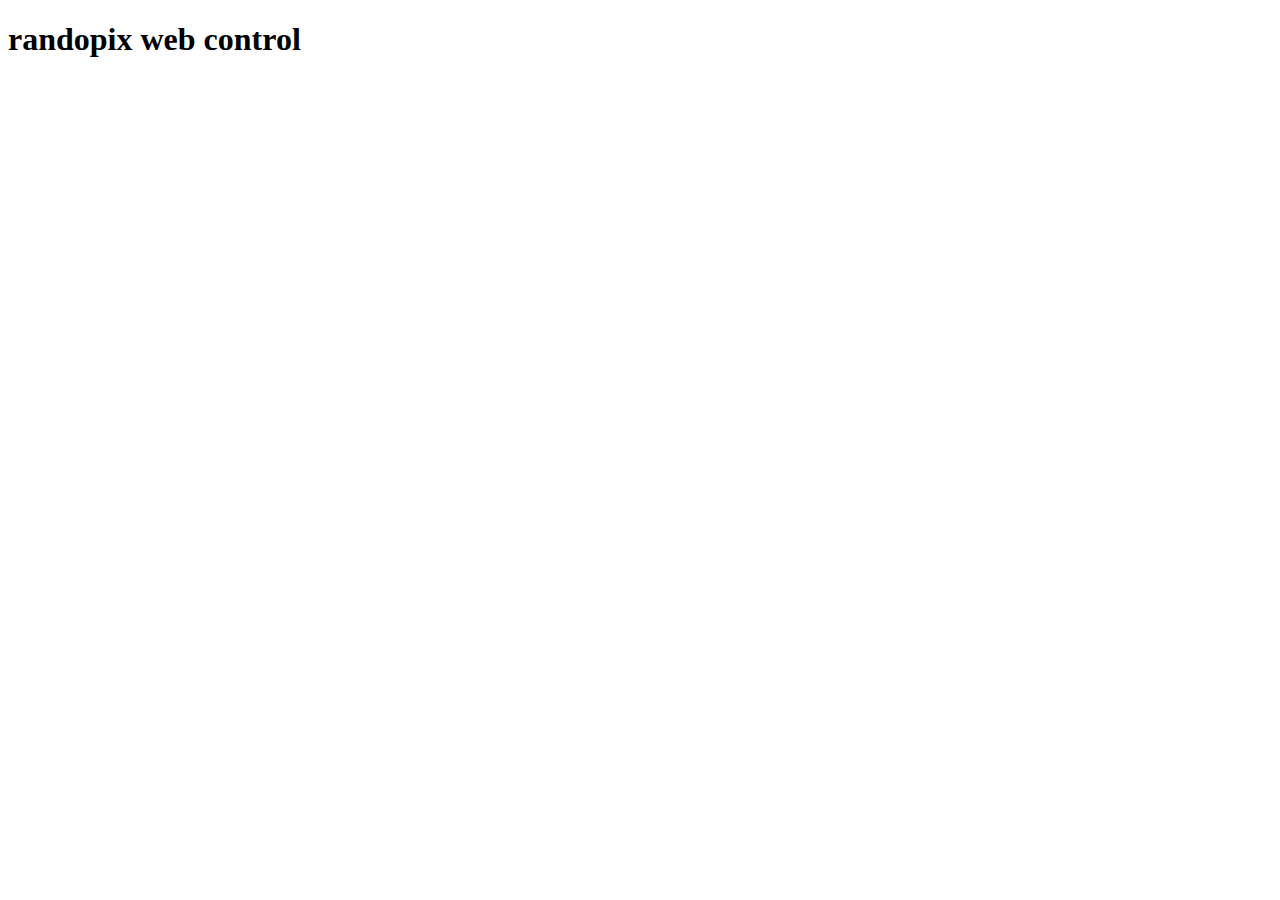
==== src/resources/index.html @ d504f8cd "WIP new http server" ====
<!DOCTYPE html>
<html lang="en">
  <head>
    <meta charset="utf-8" />
    <meta http-equiv="x-ua-compatible" content="ie=edge" />
    <meta name="viewport" content="width=device-width, initial-scale=1" />

    <title>randopix</title>

    <link rel="stylesheet" type="text/css" href="/style">

    <script src="/script" type="text/javascript"></script>
  </head>

  <body>
      <h1>randopix web control</h1>
  </body>
</html>
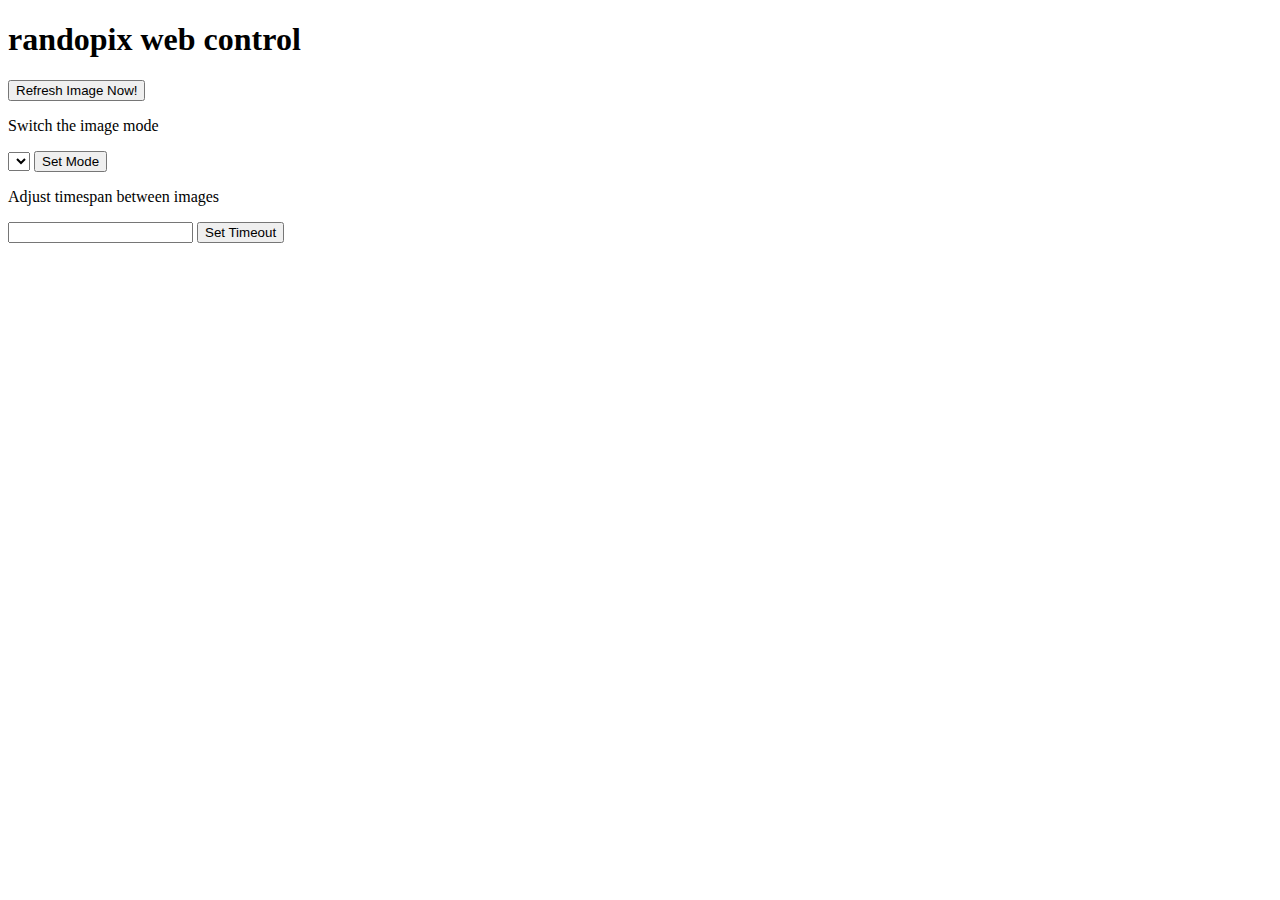
==== commit 05c7bb32: "Add JS client" ====
--- a/src/resources/index.html
+++ b/src/resources/index.html
@@ -9,10 +9,27 @@
 
     <link rel="stylesheet" type="text/css" href="/style">
 
+    <script src="/pixctrl" type="text/javascript"></script>
     <script src="/script" type="text/javascript"></script>
   </head>
 
   <body>
       <h1>randopix web control</h1>
+
+      <p>
+        <button type="button" class="btn" onclick="refresh()">Refresh Image Now!</button>
+      </p>
+
+      <div>Switch the image mode</div>
+      <p>
+        <select id="modeselect"></select>
+        <button type="button" class="btn" onclick="js_setMode()">Set Mode</button>
+      </p>
+
+      <div>Adjust timespan between images</div>
+      <p>
+        <input id="timeout" type="number">
+        <button type="button" class="btn" onclick="js_setTimeout()">Set Timeout</button>
+      </p>
   </body>
 </html>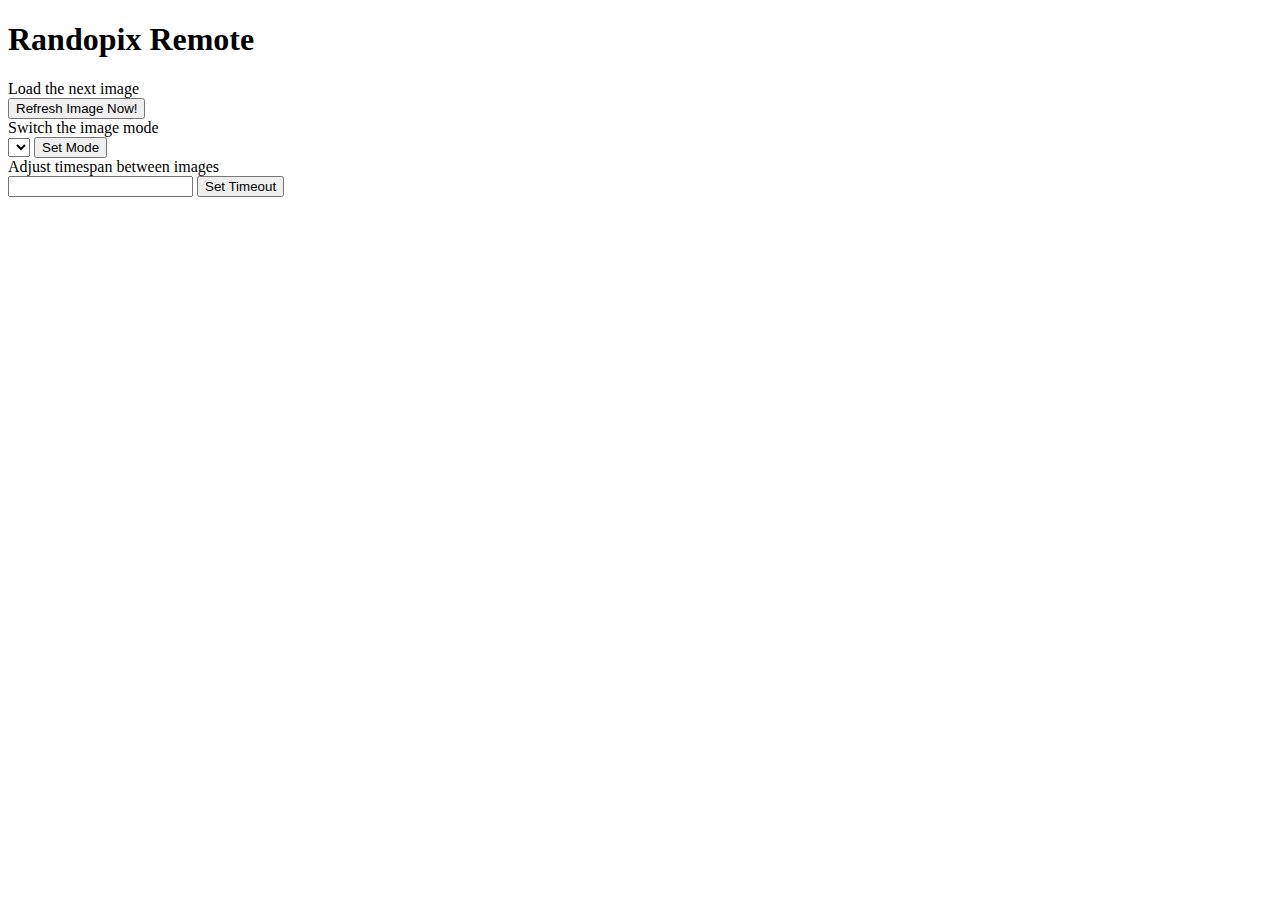
==== commit edf33e2a: "Improve web client styling" ====
--- a/src/resources/index.html
+++ b/src/resources/index.html
@@ -7,29 +7,39 @@
 
     <title>randopix</title>
 
-    <link rel="stylesheet" type="text/css" href="/style">
+    <link rel="stylesheet" type="text/css" href="/site.css">
 
-    <script src="/pixctrl" type="text/javascript"></script>
-    <script src="/script" type="text/javascript"></script>
+    <script src="/pixctrl.js" type="text/javascript"></script>
+    <script src="/script.js" type="text/javascript"></script>
   </head>
 
-  <body>
-      <h1>randopix web control</h1>
+  <body class="star-bg">
+    <main>
+      <h1 class="center">Randopix Remote</h1>
 
-      <p>
-        <button type="button" class="btn" onclick="refresh()">Refresh Image Now!</button>
-      </p>
+      <div class="control">
+        <div class="control-info">Load the next image</div>
+        <div class="control-body">
+          <button type="button" class="btn" onclick="refresh()">Refresh Image Now!</button>
+        </div>
+      </div>
 
-      <div>Switch the image mode</div>
-      <p>
-        <select id="modeselect"></select>
-        <button type="button" class="btn" onclick="js_setMode()">Set Mode</button>
-      </p>
+      <div class="control">
+        <div class="control-info">Switch the image mode</div>
+        <div class="control-body">
+          <select id="modeselect"></select>
+          <button type="button" class="btn" onclick="js_setMode()">Set Mode</button>
+        </div>
+      </div>
 
-      <div>Adjust timespan between images</div>
-      <p>
-        <input id="timeout" type="number">
-        <button type="button" class="btn" onclick="js_setTimeout()">Set Timeout</button>
-      </p>
+      <div class="control">
+        <div class="control-info">Adjust timespan between images</div>
+        <div class="control-body">
+          <input id="timeout" type="number">
+          <button type="button" class="btn" onclick="js_setTimeout()">Set Timeout</button>
+        </div>
+      </div>
+
+    </main>
   </body>
 </html>